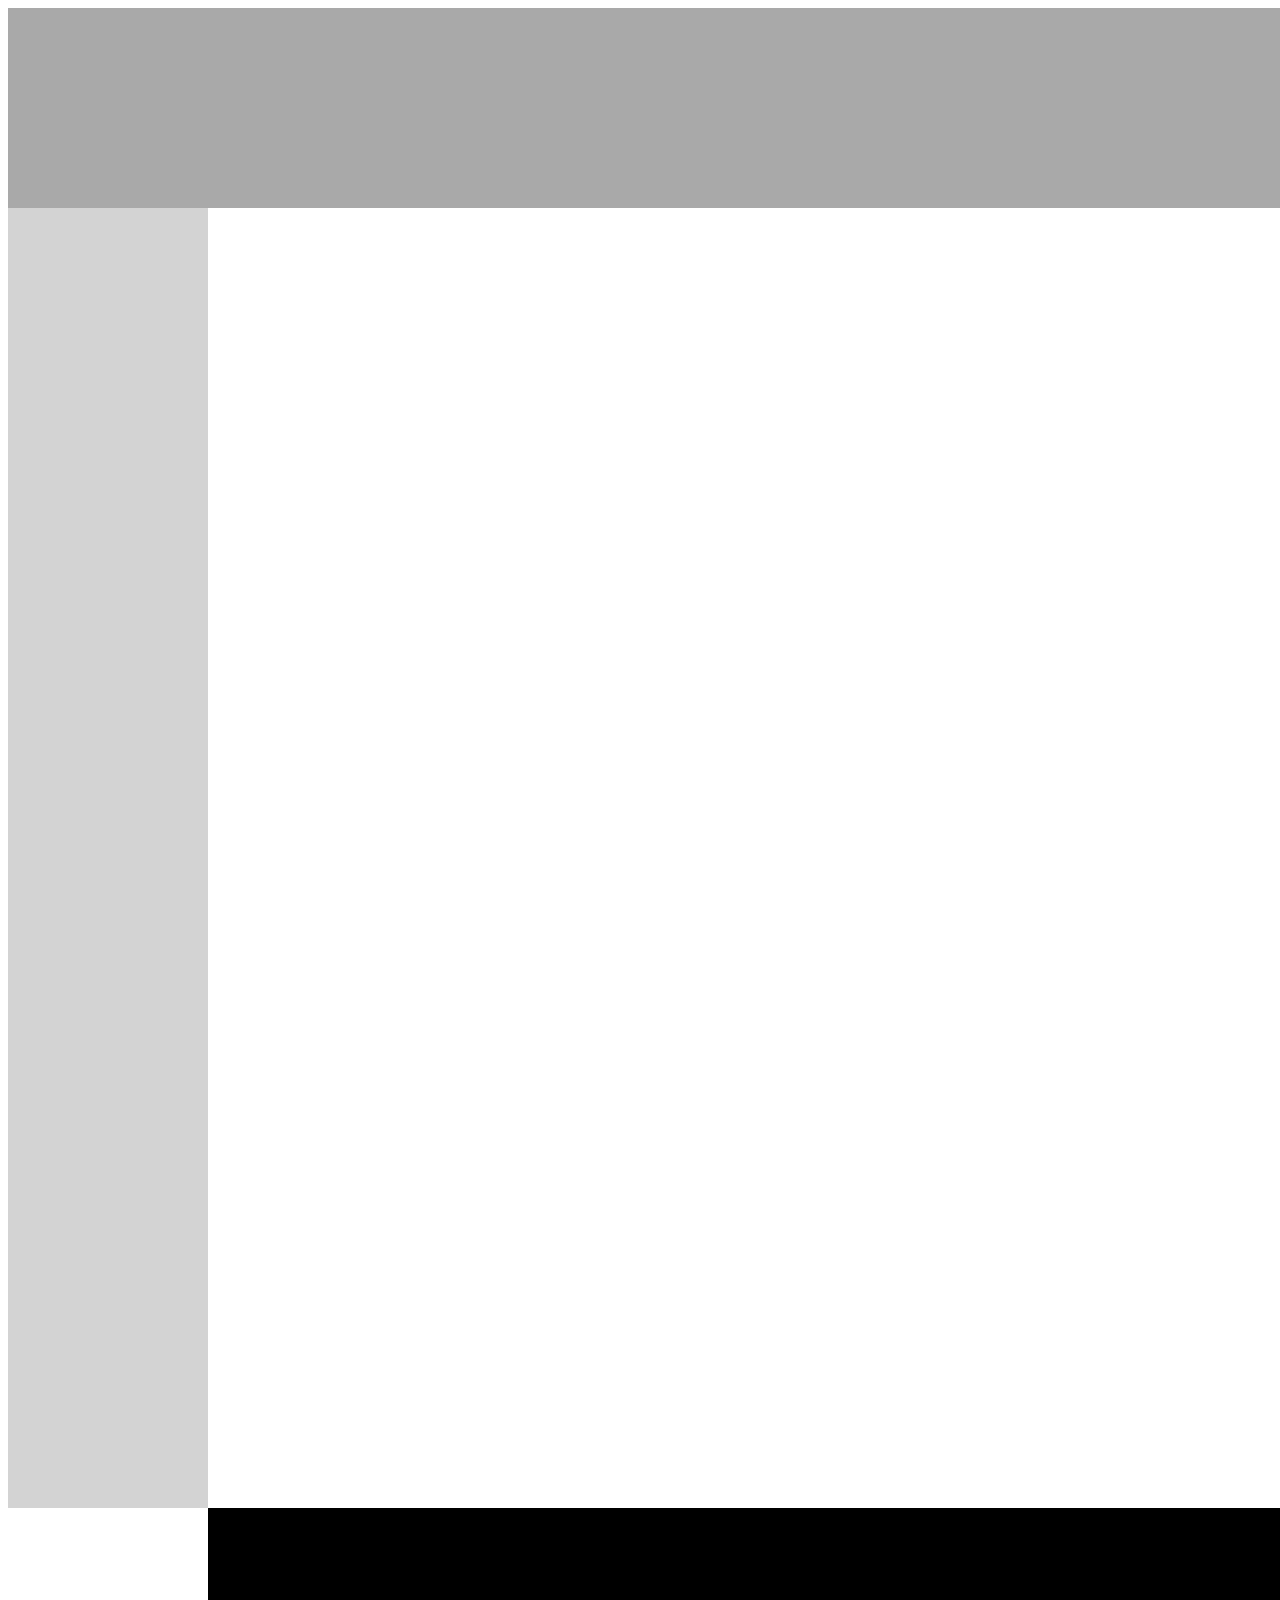
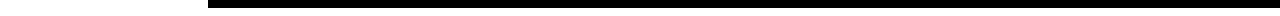
==== drill-1/index.html @ 8ab1992d "good enough for government work" ====
<!DOCTYPE html>
<html lang="en">
<head>
    <meta charset="UTF-8">
    <meta http-equiv="X-UA-Compatible" content="IE=edge">
    <meta name="viewport" content="width=device-width, initial-scale=1.0">
    <link rel="stylesheet" href="./index.css">
    <title>I'm bad at this</title>
</head>
<header></header>

<body>
<section>
    <div class="columns"></div>
    <div class="columns"></div>
    
</section>
    
<div id="two"></div>
    
</body>
</html>
---- drill-1/index.css ----
body {
    background-color: white;
    width: 1500px;

}

section {
    display: flex;
    justify-content: space-between;
}

header {
    background-color: darkgray;
    height: 200px;
}

.columns {
    background-color: lightgray;
    height: 1300px;
    width: 200px;
}

#two {
    margin-left: 200px;
    background-color: black;
    height: 100px;
    width: 1100px;
}
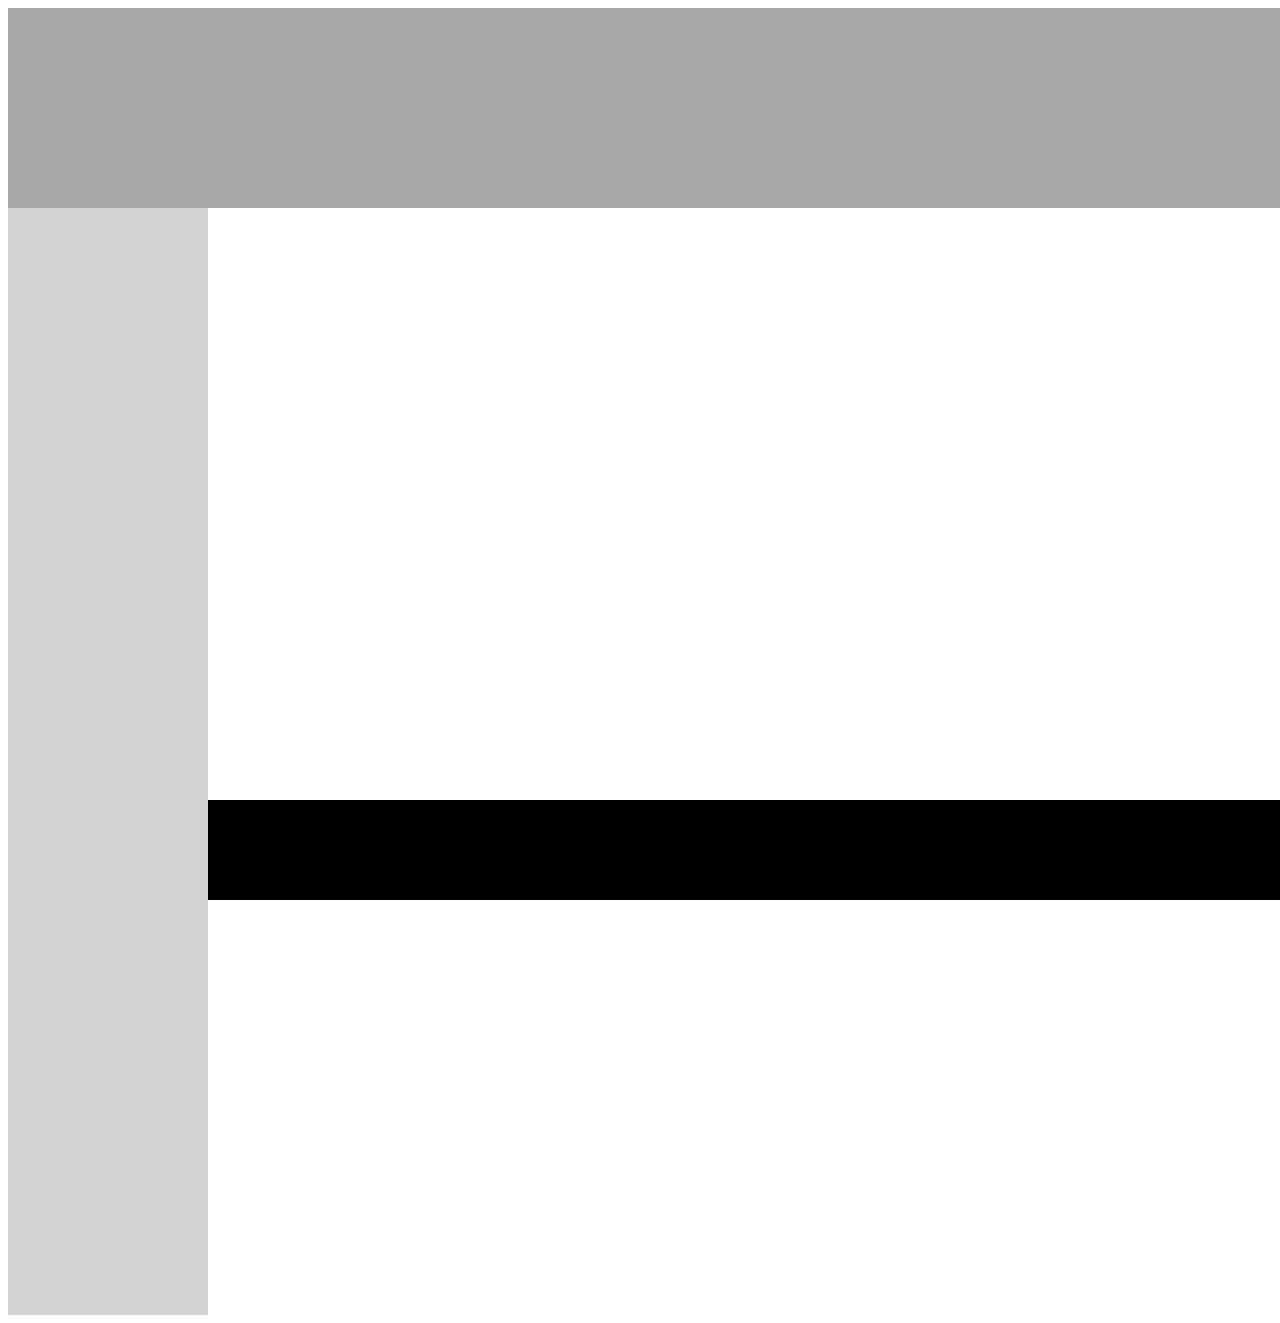
==== commit 7d025191: "It isn't flawless." ====
--- a/drill-1/index.html
+++ b/drill-1/index.html
@@ -12,11 +12,12 @@
 <body>
 <section>
     <div class="columns"></div>
+    <div id="two"></div>
     <div class="columns"></div>
     
 </section>
     
-<div id="two"></div>
+
     
 </body>
 </html>--- a/drill-1/index.css
+++ b/drill-1/index.css
@@ -16,7 +16,7 @@
 
 .columns {
     background-color: lightgray;
-    height: 1300px;
+    height: 1107px;
     width: 200px;
 }
 
@@ -25,4 +25,6 @@
     background-color: black;
     height: 100px;
     width: 1100px;
+    position: absolute;
+    bottom: 0px;
 }